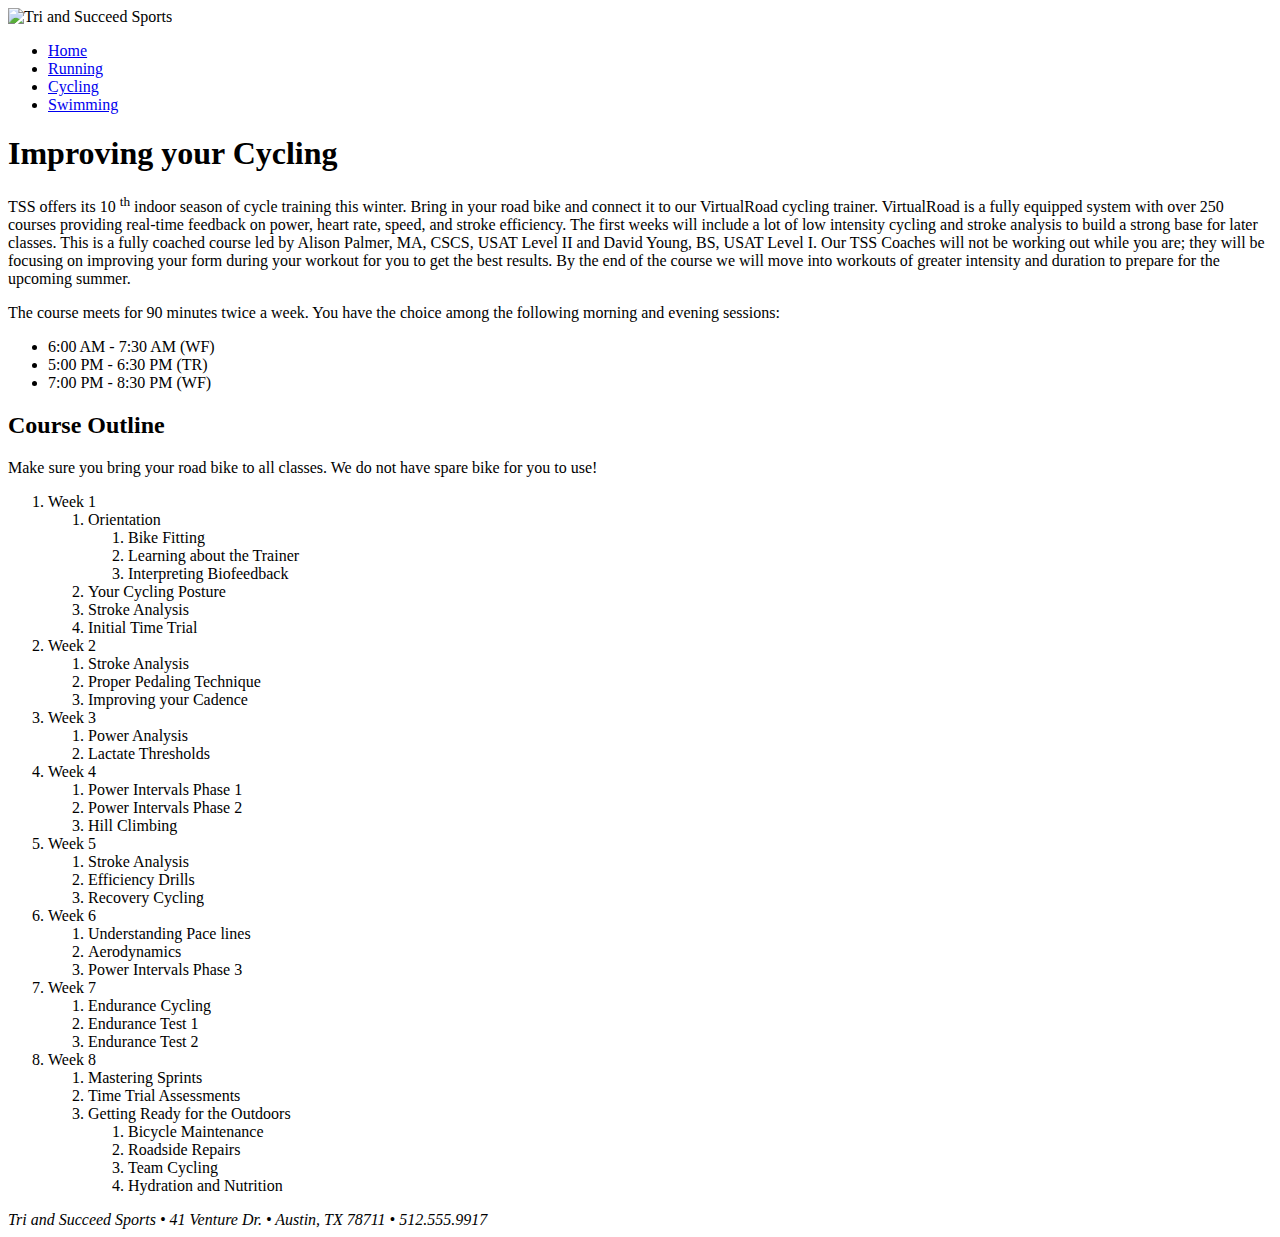
==== tss_bike.html @ c03a101a "Changed description" ====
<!DOCTYPE html>
<html>

<head>
    <!--
    New Perspectives on HTML5 and CSS3, 7th Edition
    Tutorial 2
    Tutorial Case
    
    TSS Cycling Class
    Author: Connor J Webdale
    Date: 8.27.18

    Filename: tss_bike.html
   -->
    <meta charset="utf-8" />
    <title>TSS Cycling Class</title>

</head>

<body>
    <header>
        <img src="tss_logo.png" alt="Tri and Succeed Sports" />
    </header>

    <nav>
        <ul>
            <li>
                <a href="tss_home.html">Home</a>
            </li>
            <li>
                <a href="tss_run.html">Running</a>
            </li>
            <li>
                <a href="tss_bike.html">Cycling</a>
            </li>
            <li>
                <a href="tss_swim.html">Swimming</a>
            </li>
        </ul>
    </nav>

    <article class="syllabus">
        <h1>Improving your Cycling</h1>
        <p>TSS offers its 10
            <sup>th</sup> indoor season of cycle training this winter. Bring in your road bike and connect it to our VirtualRoad
            cycling trainer. VirtualRoad is a fully equipped system with over 250 courses providing real-time feedback on
            power, heart rate, speed, and stroke efficiency. The first weeks will include a lot of low intensity cycling
            and stroke analysis to build a strong base for later classes. This is a fully coached course led by Alison Palmer,
            MA, CSCS, USAT Level II and David Young, BS, USAT Level I. Our TSS Coaches will not be working out while you
            are; they will be focusing on improving your form during your workout for you to get the best results. By the
            end of the course we will move into workouts of greater intensity and duration to prepare for the upcoming summer.</p>
        <p>The course meets for 90 minutes twice a week. You have the choice among the following morning and evening sessions:</p>

        <ul>
            <li>6:00 AM - 7:30 AM (WF)</li>
            <li>5:00 PM - 6:30 PM (TR)</li>
            <li>7:00 PM - 8:30 PM (WF)</li>
        </ul>

        <h2>Course Outline</h2>
        <p>Make sure you bring your road bike to all classes. We do not have spare bike for you to use!</p>

        <ol>
            <li>Week 1
                <ol>
                    <li>Orientation
                        <ol>
                            <li>Bike Fitting</li>
                            <li>Learning about the Trainer</li>
                            <li>Interpreting Biofeedback</li>
                        </ol>
                    </li>
                    <li>Your Cycling Posture</li>
                    <li>Stroke Analysis</li>
                    <li>Initial Time Trial</li>
                </ol>
            </li>
            <li>Week 2
                <ol>
                    <li>Stroke Analysis</li>
                    <li>Proper Pedaling Technique</li>
                    <li>Improving your Cadence</li>
                </ol>
            </li>
            <li>Week 3
                <ol>
                    <li>Power Analysis</li>
                    <li>Lactate Thresholds</li>
                </ol>
            </li>
            <li>Week 4
                <ol>
                    <li>Power Intervals Phase 1</li>
                    <li>Power Intervals Phase 2</li>
                    <li>Hill Climbing</li>
                </ol>
            </li>
            <li>Week 5
                <ol>
                    <li>Stroke Analysis</li>
                    <li>Efficiency Drills</li>
                    <li>Recovery Cycling</li>
                </ol>
            </li>
            <li>Week 6
                <ol>
                    <li>Understanding Pace lines</li>
                    <li>Aerodynamics</li>
                    <li>Power Intervals Phase 3</li>
                </ol>
            </li>
            <li>Week 7
                <ol>
                    <li>Endurance Cycling</li>
                    <li>Endurance Test 1</li>
                    <li>Endurance Test 2</li>
                </ol>
            </li>
            <li>Week 8
                <ol>
                    <li>Mastering Sprints</li>
                    <li>Time Trial Assessments</li>
                    <li>Getting Ready for the Outdoors
                        <ol>
                            <li>Bicycle Maintenance</li>
                            <li>Roadside Repairs</li>
                            <li>Team Cycling</li>
                            <li>Hydration and Nutrition</li>
                        </ol>
                    </li>
                </ol>
            </li>
        </ol>

    </article>

    <footer>
        <address>
            Tri and Succeed Sports &#8226; 41 Venture Dr. &#8226; Austin, TX 78711 &#8226; 512.555.9917
        </address>
    </footer>
</body>

</html>
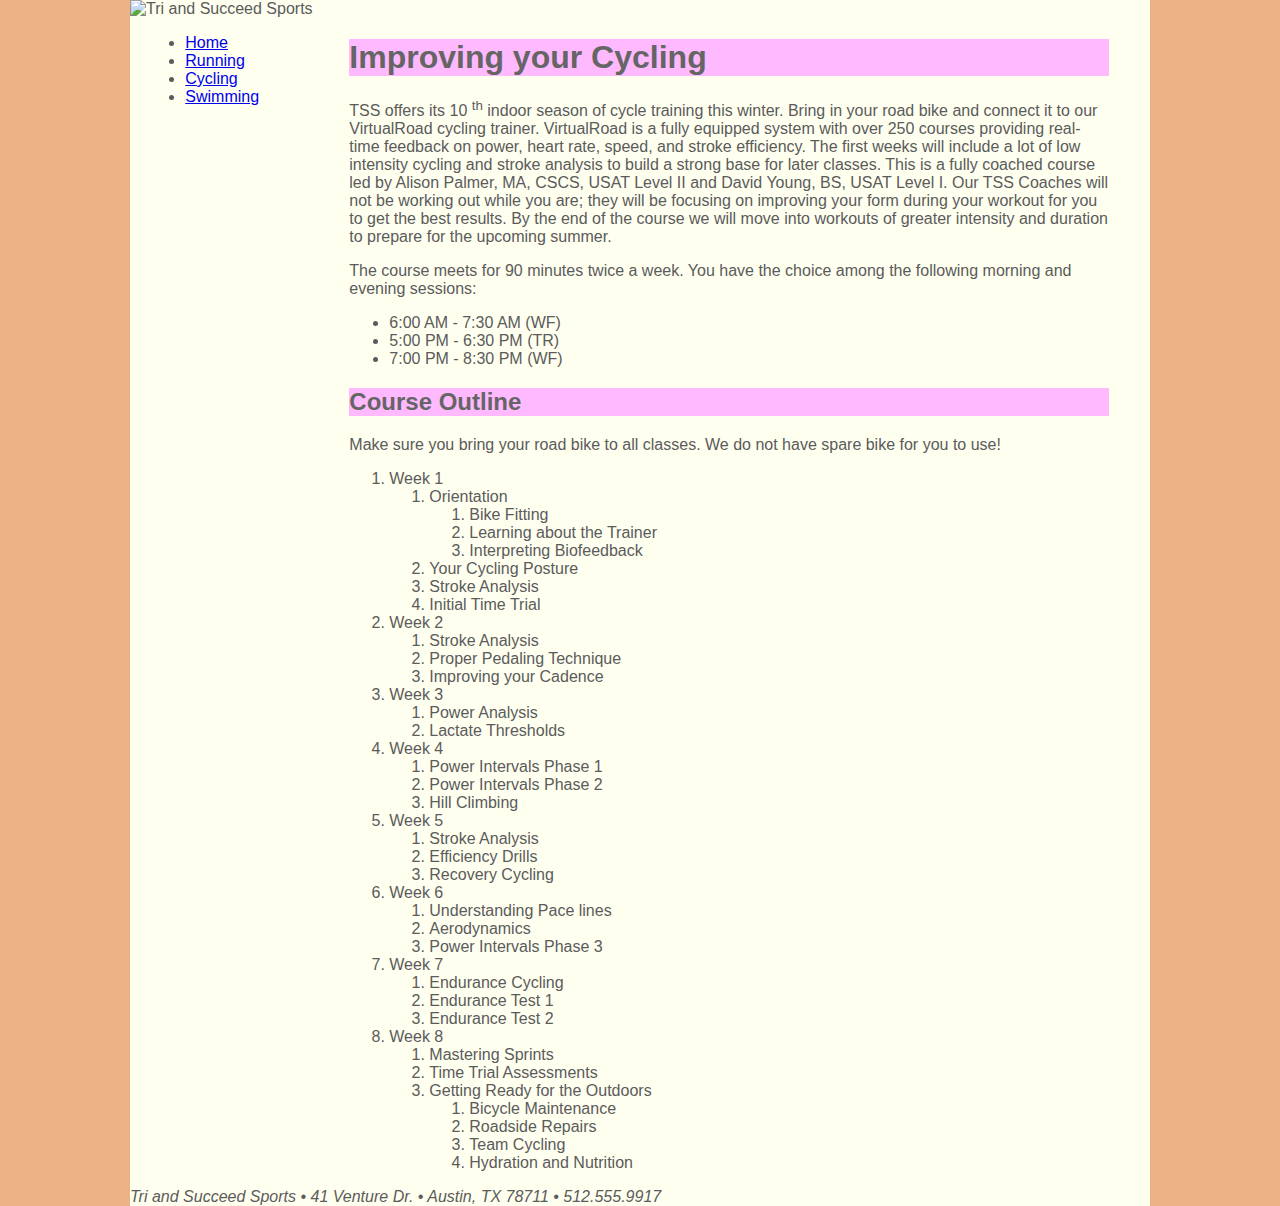
==== commit be0959b1: "Updates to Colors and Fonts" ====
--- a/tss_bike.html
+++ b/tss_bike.html
@@ -15,7 +15,8 @@
    -->
     <meta charset="utf-8" />
     <title>TSS Cycling Class</title>
-
+    <link rel="stylesheet" href="tss_layout.css" />
+    <link rel="stylesheet" href="tss_styles.css" />
 </head>
 
 <body>
@@ -26,7 +27,7 @@
     <nav>
         <ul>
             <li>
-                <a href="tss_home.html">Home</a>
+                <a href="index.html">Home</a>
             </li>
             <li>
                 <a href="tss_run.html">Running</a>
@@ -43,14 +44,22 @@
     <article class="syllabus">
         <h1>Improving your Cycling</h1>
         <p>TSS offers its 10
-            <sup>th</sup> indoor season of cycle training this winter. Bring in your road bike and connect it to our VirtualRoad
-            cycling trainer. VirtualRoad is a fully equipped system with over 250 courses providing real-time feedback on
-            power, heart rate, speed, and stroke efficiency. The first weeks will include a lot of low intensity cycling
-            and stroke analysis to build a strong base for later classes. This is a fully coached course led by Alison Palmer,
-            MA, CSCS, USAT Level II and David Young, BS, USAT Level I. Our TSS Coaches will not be working out while you
-            are; they will be focusing on improving your form during your workout for you to get the best results. By the
-            end of the course we will move into workouts of greater intensity and duration to prepare for the upcoming summer.</p>
-        <p>The course meets for 90 minutes twice a week. You have the choice among the following morning and evening sessions:</p>
+            <sup>th</sup> indoor season of cycle training this winter. Bring in your road bike and connect it to our
+            VirtualRoad
+            cycling trainer. VirtualRoad is a fully equipped system with over 250 courses providing real-time feedback
+            on
+            power, heart rate, speed, and stroke efficiency. The first weeks will include a lot of low intensity
+            cycling
+            and stroke analysis to build a strong base for later classes. This is a fully coached course led by Alison
+            Palmer,
+            MA, CSCS, USAT Level II and David Young, BS, USAT Level I. Our TSS Coaches will not be working out while
+            you
+            are; they will be focusing on improving your form during your workout for you to get the best results. By
+            the
+            end of the course we will move into workouts of greater intensity and duration to prepare for the upcoming
+            summer.</p>
+        <p>The course meets for 90 minutes twice a week. You have the choice among the following morning and evening
+            sessions:</p>
 
         <ul>
             <li>6:00 AM - 7:30 AM (WF)</li>
--- a/tss_layout.css
+++ b/tss_layout.css
@@ -0,0 +1,61 @@
+@charset "utf-8";
+
+/*
+   New Perspectives on HTML5 and CSS3, 7th Edition
+   Tutorial 2
+   Tutorial Case
+   
+   Author: Connor J Webdale
+   Date: 8.27.18
+
+   TSS Layout Styles
+   Filename: tss_layout.css
+
+*/
+body {
+	margin: 0 auto;
+	width: 100%;
+	max-width: 1020px;
+	min-width: 640px;
+}
+
+body>header {
+	margin: 0;
+	width: 100%;
+	overflow: hidden;
+}
+
+body>nav {
+	width: 20%;
+	float: left;
+	margin: 0 0 0 1.5%;
+}
+
+body>article#about_tss {
+	width: 51%;
+	float: left;
+	margin: 0 3% 0 3%;
+}
+
+body>aside {
+	width: 20%;
+	float: left;
+	margin: 0 1.5% 0 0;
+}
+
+body>article#about_tss img {
+	float: right;
+	width: 40%;
+	margin: 0px 0 10px 10px;
+}
+
+article.syllabus {
+	float: left;
+	width: 74.5%;
+	margin: 0 4% 0 0%;
+}
+
+body>footer {
+	width: 100%;
+	clear: left;
+}--- a/tss_styles.css
+++ b/tss_styles.css
@@ -0,0 +1,143 @@
+@charset "utf-8";
+
+/*
+   New Perspectives on HTML5 and CSS3, 7th Edition
+   Tutorial 2
+   Tutorial Case
+   
+   TSS Typographic Style Sheet
+   Author: Connor J Webdale
+   Date: 8.27.18
+   
+   Filename: tss_styles.css
+
+*/
+/* HTML and Body Styles */
+html {
+    background-color: hsl(27, 72%, 72%);
+}
+
+body {
+    color: rgb(91, 91, 91);
+    background-color: ivory;
+    font-family: Verdana, Geneva, sans-serif;
+}
+
+/* Heading Styles */
+h1 {
+    color: white;
+    background-color: rgb(222, 128, 060);
+}
+
+h2 {
+    color: white;
+    background-color: rgb(235, 177, 131);
+}
+
+article#about_tss h1 {
+    color: white;
+    background-color: rgb(222, 128, 60);
+}
+
+article#about_tss h2 {
+    color: white;
+    background-color: rgb(235, 177, 131);
+}
+
+article.syllabus h1,
+article.syllabus h2 {
+    background-color: rgb(255, 185, 255);
+    color: rgb(101, 101, 101);
+}
+
+/* Aside and Blockquote Styles */
+aside blockquote {
+    color: rgb(232, 165, 116);
+}
+
+/* Navigation Styles */
+/* List Styles */
+/* Footer Styles */
+/*
+Notice for the Quicksand-Regular Font
+------------------------------------------------------------------------------
+SIL Open Font License v1.10
+
+This license can also be found at this permalink: http://www.fontsquirrel.com/license/quicksand
+
+Copyright (c) 2011, Andrew Paglinawan (http://www.andrewpaglinawan.com andrew.paglinawan@gmail.com), 
+with Reserved Font Name “Quicksand”.
+
+This Font Software is licensed under the SIL Open Font License, Version 1.1.
+This license is copied below, and is also available with a FAQ at: http://scripts.sil.org/OFL
+
+—————————————————————————————-
+SIL OPEN FONT LICENSE Version 1.1 - 26 February 2007
+—————————————————————————————-
+
+PREAMBLE
+The goals of the Open Font License (OFL) are to stimulate worldwide development of collaborative 
+font projects, to support the font creation efforts of academic and linguistic communities, and 
+to provide a free and open framework in which fonts may be shared and improved in 
+partnership with others.
+
+The OFL allows the licensed fonts to be used, studied, modified and redistributed freely as 
+long as they are not sold by themselves. The fonts, including any derivative works, can 
+be bundled, embedded, redistributed and/or sold with any software provided that any reserved 
+names are not used by derivative works. The fonts and derivatives, however, cannot be released under 
+any other type of license. The requirement for fonts to remain under this license does not apply 
+to any document created using the fonts or their derivatives.
+
+DEFINITIONS
+“Font Software” refers to the set of files released by the Copyright Holder(s) under this 
+license and clearly marked as such. This may include source files, build scripts and documentation.
+
+“Reserved Font Name” refers to any names specified as such after the copyright statement(s).
+
+“Original Version” refers to the collection of Font Software components as distributed by 
+the Copyright Holder(s).
+
+“Modified Version” refers to any derivative made by adding to, deleting, or substituting—in 
+part or in whole—any of the components of the Original Version, by changing formats or by 
+porting the Font Software to a new environment.
+
+“Author” refers to any designer, engineer, programmer, technical writer or other person 
+who contributed to the Font Software.
+
+PERMISSION & CONDITIONS
+Permission is hereby granted, free of charge, to any person obtaining a copy of the Font Software, 
+to use, study, copy, merge, embed, modify, redistribute, and sell modified and unmodified copies of 
+the Font Software, subject to the following conditions:
+
+1) Neither the Font Software nor any of its individual components, in Original or Modified 
+Versions, may be sold by itself.
+
+2) Original or Modified Versions of the Font Software may be bundled, redistributed and/or 
+sold with any software, provided that each copy contains the above copyright notice and this 
+license. These can be included either as stand-alone text files, human-readable headers or in 
+the appropriate machine-readable metadata fields within text or binary files as long as those 
+fields can be easily viewed by the user.
+
+3) No Modified Version of the Font Software may use the Reserved Font Name(s) unless explicit 
+written permission is granted by the corresponding Copyright Holder. This restriction only applies 
+to the primary font name as presented to the users.
+
+4) The name(s) of the Copyright Holder(s) or the Author(s) of the Font Software shall not be used 
+to promote, endorse or advertise any Modified Version, except to acknowledge the contribution(s) 
+of the Copyright Holder(s) and the Author(s) or with their explicit written permission.
+
+5) The Font Software, modified or unmodified, in part or in whole, must be distributed entirely 
+under this license, and must not be distributed under any other license. The requirement for fonts 
+to remain under this license does not apply to any document created using the Font Software.
+
+TERMINATION
+This license becomes null and void if any of the above conditions are not met.
+
+DISCLAIMER
+THE FONT SOFTWARE IS PROVIDED “AS IS”, WITHOUT WARRANTY OF ANY KIND, EXPRESS OR IMPLIED, 
+INCLUDING BUT NOT LIMITED TO ANY WARRANTIES OF MERCHANTABILITY, FITNESS FOR A PARTICULAR PURPOSE 
+AND NONINFRINGEMENT OF COPYRIGHT, PATENT, TRADEMARK, OR OTHER RIGHT. IN NO EVENT SHALL THE COPYRIGHT 
+HOLDER BE LIABLE FOR ANY CLAIM, DAMAGES OR OTHER LIABILITY, INCLUDING ANY GENERAL, SPECIAL, INDIRECT, 
+INCIDENTAL, OR CONSEQUENTIAL DAMAGES, WHETHER IN AN ACTION OF CONTRACT, TORT OR OTHERWISE, ARISING 
+FROM, OUT OF THE USE OR INABILITY TO USE THE FONT SOFTWARE OR FROM OTHER DEALINGS IN THE FONT SOFTWARE.
+*/